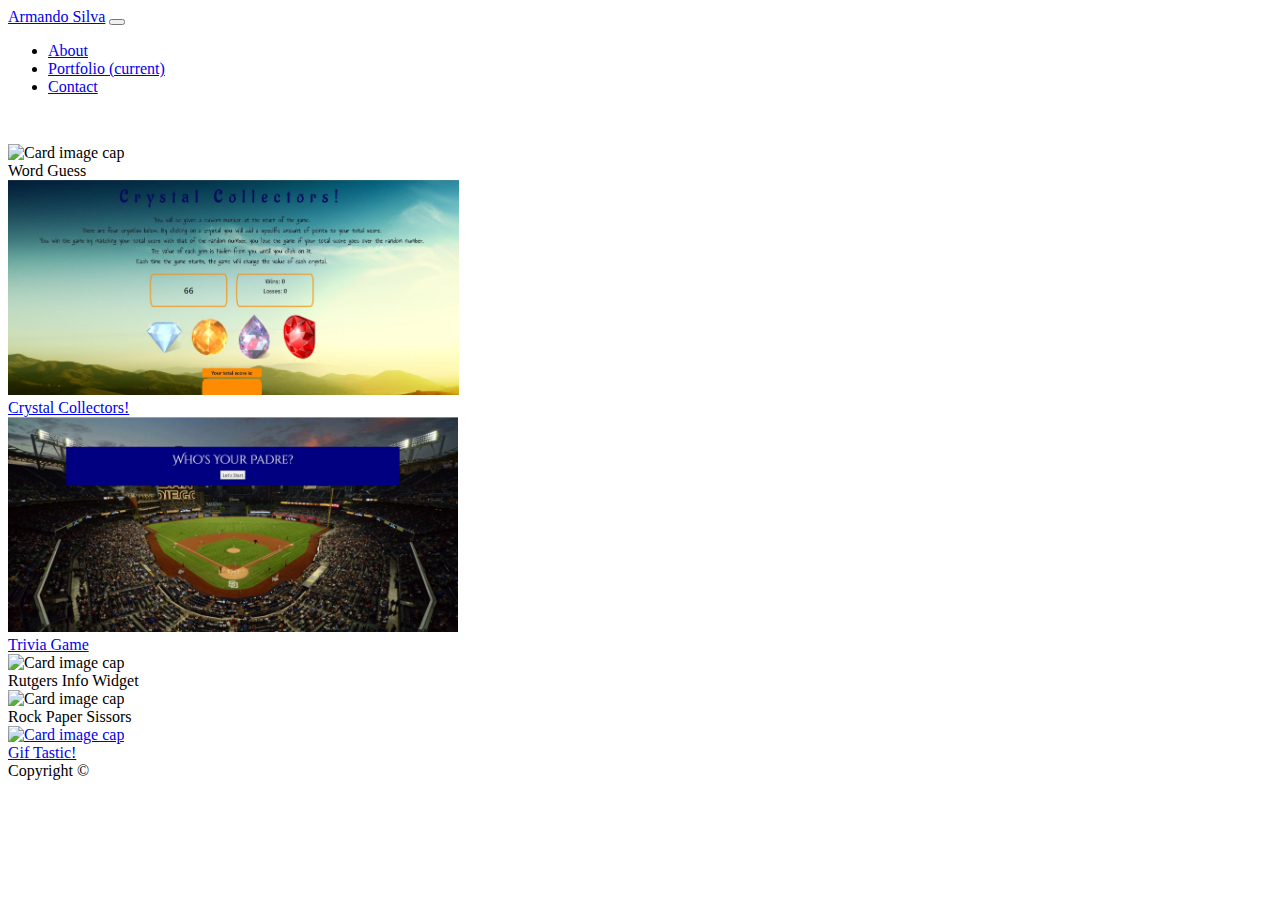
==== portfolio.html @ b8b585b4 "updated portfolio" ====
<!DOCTYPE html>
<html lang="en">

<head>
    <meta charset="UTF-8">
    <meta name="viewport" content="width=device-width, initial-scale=1.0">
    <meta http-equiv="X-UA-Compatible" content="ie=edge">
    <title>Portfolio | Armando Silva</title>

    <link rel="stylesheet" href="https://stackpath.bootstrapcdn.com/bootstrap/4.1.1/css/bootstrap.min.css" integrity="sha384-WskhaSGFgHYWDcbwN70/dfYBj47jz9qbsMId/iRN3ewGhXQFZCSftd1LZCfmhktB"
        crossorigin="anonymous">
    <link rel="stylesheet" type="text/css" href="style.css">

</head>

<body>
    <div class="background">
        <nav class="navbar navbar-expand-lg navbar-light bg-light p-0 border-bottom border-secondary">
            <a class="navbar-brand ml-5 btn btn-info btn-lg text-white p-4 rounded-0" href="index.html">Armando Silva</a>
            <button class="navbar-toggler" type="button" data-toggle="collapse" data-target="#navbarNav" aria-controls="navbarNav" aria-expanded="false"
                aria-label="Toggle navigation">
                <span class="navbar-toggler-icon"></span>
            </button>
            <div class="collapse navbar-collapse d-flex flex-row-reverse mr-5" id="navbarNav">
                <ul class="navbar-nav">
                    <li class="nav-item">
                        <a class="nav-link" href="index.html">About</a>
                    </li>
                    <li class="nav-item">
                        <a class="nav-link active" href="portfolio.html">Portfolio
                            <span class="sr-only">(current)</span>
                        </a>
                    </li>
                    <li class="nav-item">
                        <a class="nav-link" href="contact.html">Contact</a>
                    </li>
                </ul>
            </div>
        </nav>
        <div class="container" id="portfolio">
            <div class="row">
                <div class="col"></div>
                <div class="col-10">
                    <div class="row mb-4">
                        <div class="col">
                            <div class="card" style="width: 18rem;">
                                <img class="card-img-top" src="images/technics-q-c-640-480-10.jpg" alt="Card image cap">
                                <div class="card-header bg-info text-white h6 text-center">Word Guess</div>
                            </div>
                        </div>
                        <div class="col">
                            <div class="card" style="width: 18rem;">
                                <a href="https://conecked.github.io/unit-4-game/">
                                <img class="card-img-top" src="Images/crystalCollectors_scrnshot.JPG" height="215px" alt="Card image cap">
                                <div class="card-header bg-info text-white h6 text-center">Crystal Collectors!</div>
                            </div></a>
                        </div>
                        <div class="col"></div>
                    </div>
                    <div class="row mb-4">
                        <div class="col">
                            <div class="card" style="width: 18rem;">
                                <a href="https://conecked.github.io/TriviaGame/">
                                <img class="card-img-top" src="Images/TriviaGame_scrnshot.JPG" height="215px" alt="Card image cap">
                                <div class="card-header bg-info text-white h6 text-center">Trivia Game</div></a>
                            </div>
                        </div>
                        <div class="col">
                            <div class="card" style="width: 18rem;">
                                <img class="card-img-top" src="images/technics-q-c-640-480-6.jpg" alt="Card image cap">
                                <div class="card-header bg-info text-white h6 text-center">Rutgers Info Widget</div>
                            </div>
                        </div>
                        <div class="col"></div>
                    </div>
                    <div class="row mb-4">
                        <div class="col">
                            <div class="card" style="width: 18rem;">
                                <img class="card-img-top" src="images/technics-q-c-640-480-7.jpg" alt="Card image cap">
                                <div class="card-header bg-info text-white h6 text-center">Rock Paper Sissors</div>
                            </div>
                        </div>
                        <div class="col">
                            <div class="card" style="width: 18rem;">
                                <a href="https://conecked.github.io/GifTastic">
                                    <img class="card-img-top" src="images/gifTastic_scrnshot.PNG" height="215px" alt="Card image cap">
                                    <div class="card-header bg-info text-white h6 text-center">Gif Tastic!</div>
                                </a>
                            </div>
                        </div>
                    <div class="col"></div>
                </div>
            </div>
        </div>
        <div class="col"></div>
        <!-- </div> -->
        <!-- </div> -->
        <div class="p-1 mb-0 bg-info text-white"></div>
        <div class="p-3 mb-2 bg-dark text-white">
            <div class="row align-items-end">
                <div class="col">
                </div>
                <div class="col text-center font-weight-light">
                    Copyright ©
                </div>
                <div class="col">
                </div>
            </div>
        </div>
</body>

</html>
---- style.css ----
.background {
    background: url("images/concrete_seamless.png");
    margin-top: 0;
}

.jumbotron {
    margin-top: 3rem;
    margin-bottom: 3rem;
    background: white;
}

#portfolio {
    margin-top: 3rem;
    margin-bottom: 3rem;
}
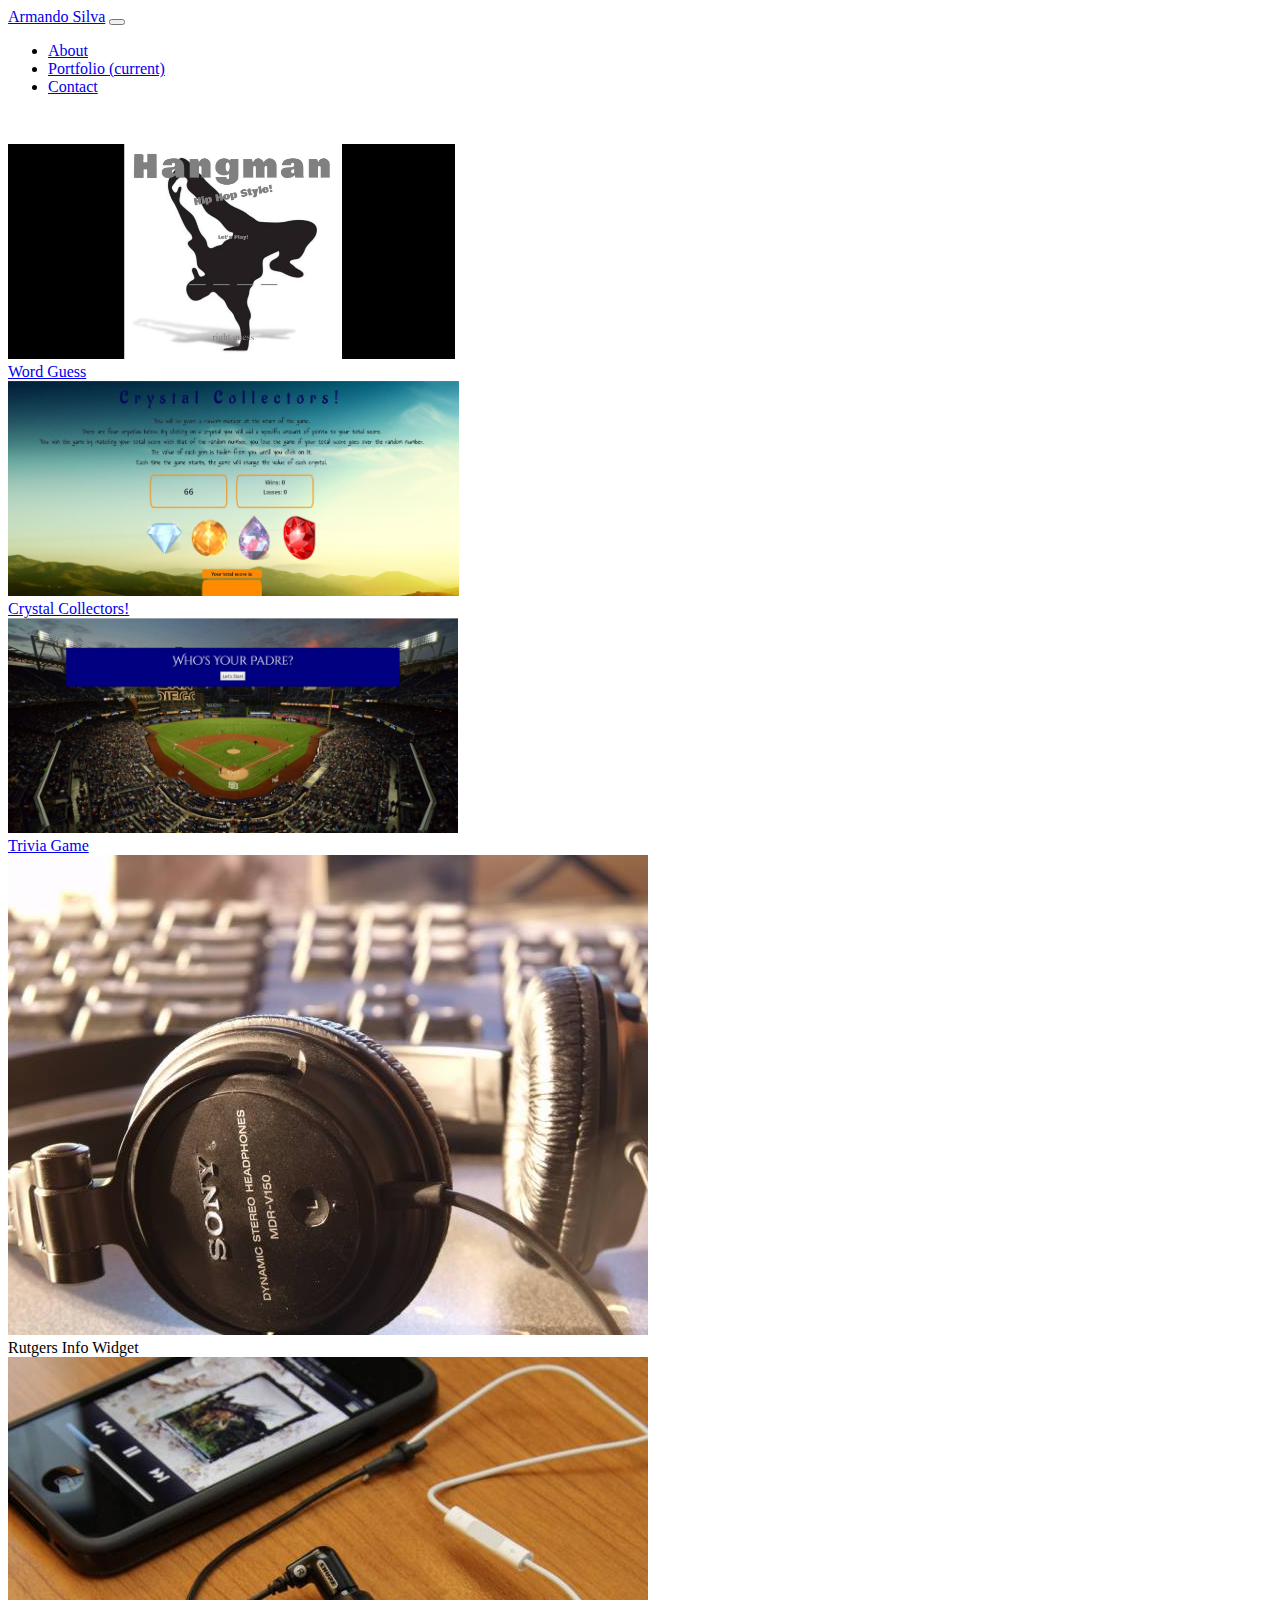
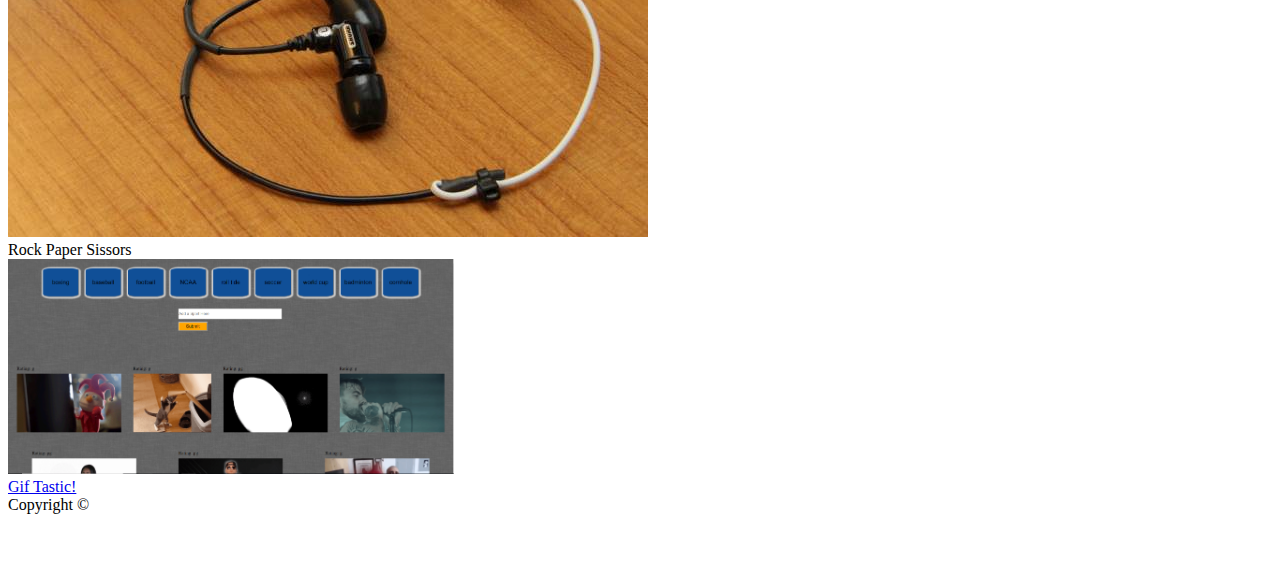
==== commit 64b57c4b: "corrected images" ====
--- a/portfolio.html
+++ b/portfolio.html
@@ -44,9 +44,10 @@
                     <div class="row mb-4">
                         <div class="col">
                             <div class="card" style="width: 18rem;">
-                                <img class="card-img-top" src="images/technics-q-c-640-480-10.jpg" alt="Card image cap">
+                                <a href="https://conecked.github.io/Word-Guess-Game">
+                                <img class="card-img-top" src="Images/wordGuessGame_scrnshot.JPG" height="215px"  alt="Card image cap">
                                 <div class="card-header bg-info text-white h6 text-center">Word Guess</div>
-                            </div>
+                            </div></a>
                         </div>
                         <div class="col">
                             <div class="card" style="width: 18rem;">
@@ -67,7 +68,7 @@
                         </div>
                         <div class="col">
                             <div class="card" style="width: 18rem;">
-                                <img class="card-img-top" src="images/technics-q-c-640-480-6.jpg" alt="Card image cap">
+                                <img class="card-img-top" src="Images/technics-q-c-640-480-6.jpg" alt="Card image cap">
                                 <div class="card-header bg-info text-white h6 text-center">Rutgers Info Widget</div>
                             </div>
                         </div>
@@ -76,14 +77,14 @@
                     <div class="row mb-4">
                         <div class="col">
                             <div class="card" style="width: 18rem;">
-                                <img class="card-img-top" src="images/technics-q-c-640-480-7.jpg" alt="Card image cap">
+                                <img class="card-img-top" src="Images/technics-q-c-640-480-7.jpg" alt="Card image cap">
                                 <div class="card-header bg-info text-white h6 text-center">Rock Paper Sissors</div>
                             </div>
                         </div>
                         <div class="col">
                             <div class="card" style="width: 18rem;">
                                 <a href="https://conecked.github.io/GifTastic">
-                                    <img class="card-img-top" src="images/gifTastic_scrnshot.PNG" height="215px" alt="Card image cap">
+                                    <img class="card-img-top" src="Images/gifTastic_scrnshot.PNG" height="215px" alt="Card image cap">
                                     <div class="card-header bg-info text-white h6 text-center">Gif Tastic!</div>
                                 </a>
                             </div>
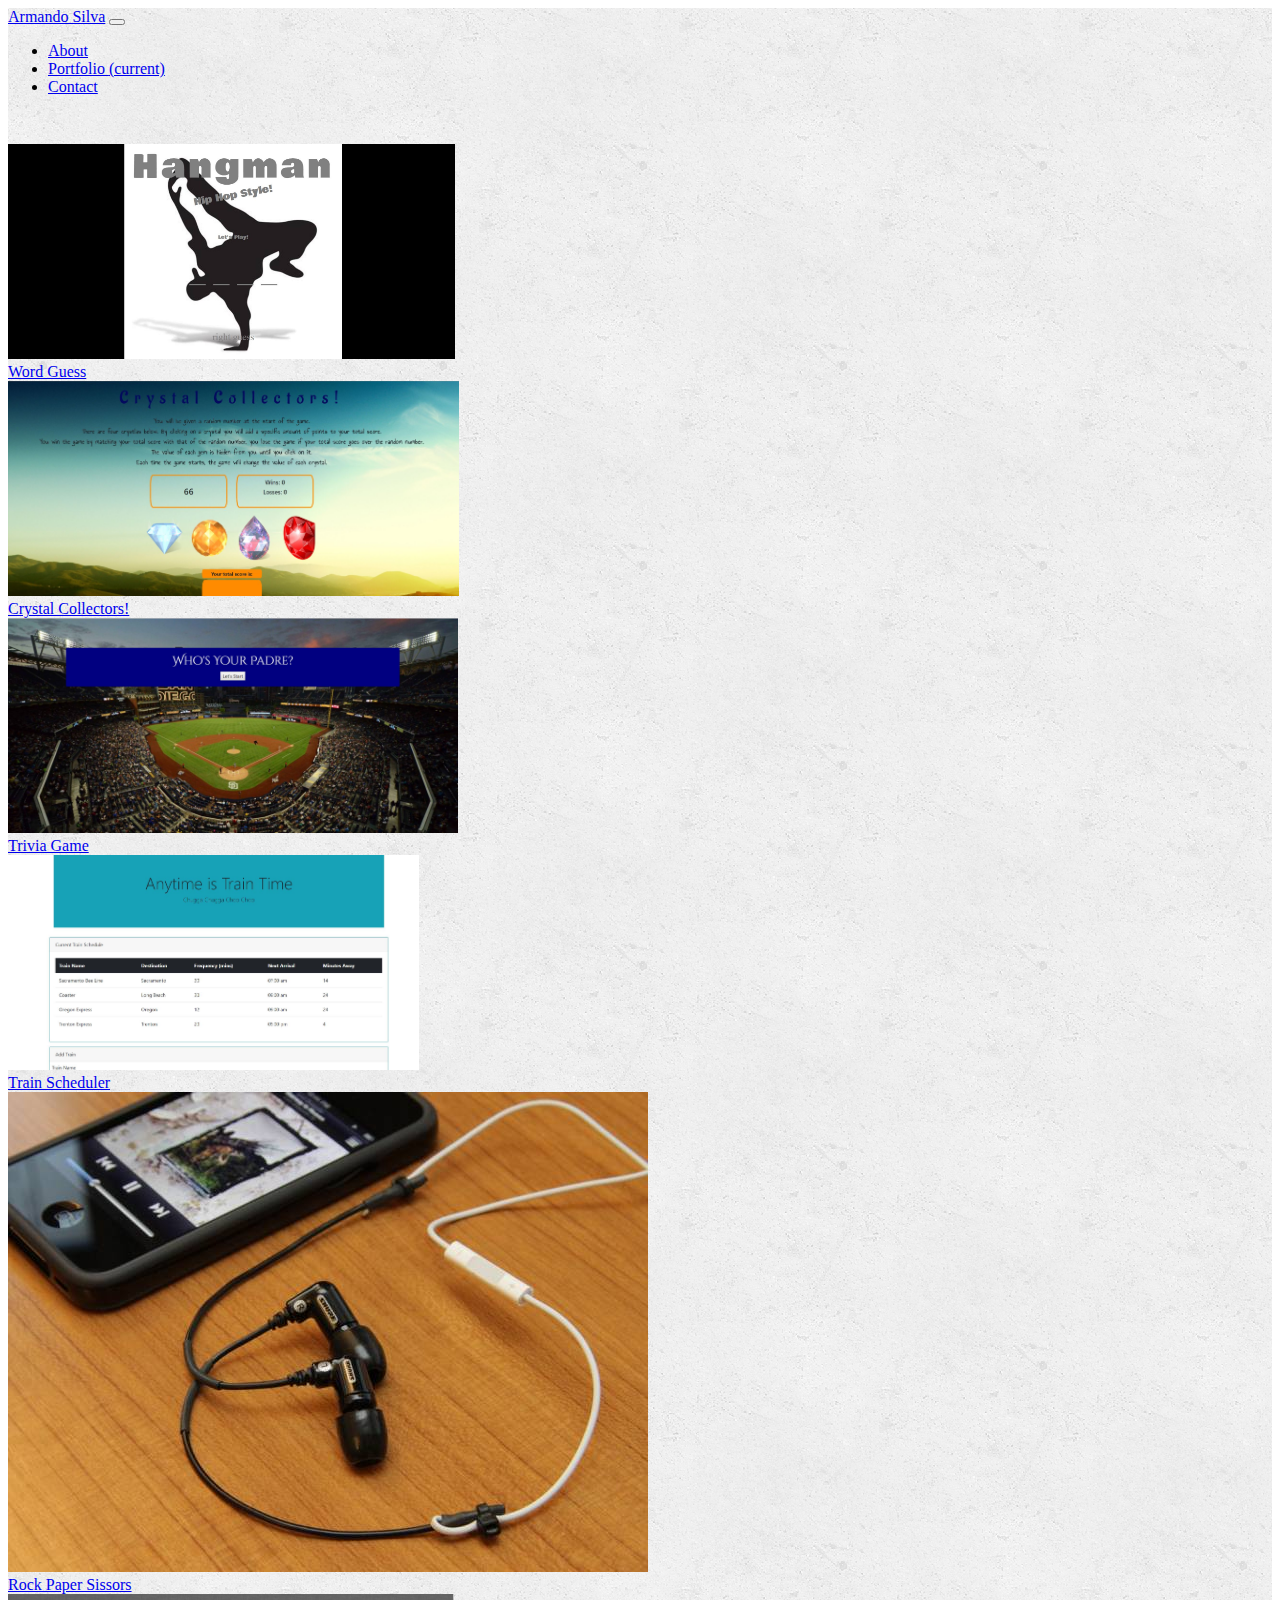
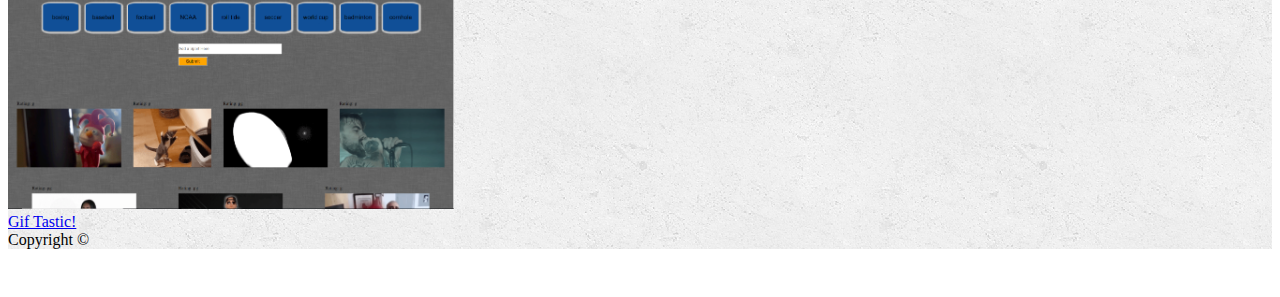
==== commit f1203844: "updated portfolio" ====
--- a/portfolio.html
+++ b/portfolio.html
@@ -68,8 +68,9 @@
                         </div>
                         <div class="col">
                             <div class="card" style="width: 18rem;">
-                                <img class="card-img-top" src="Images/technics-q-c-640-480-6.jpg" alt="Card image cap">
-                                <div class="card-header bg-info text-white h6 text-center">Rutgers Info Widget</div>
+                                    <a href="https://conecked.github.io/TrainScheduler">
+                                <img class="card-img-top" src="Images/trainScheduler.JPG" height="215px" alt="Card image cap">
+                                <div class="card-header bg-info text-white h6 text-center">Train Scheduler</div>
                             </div>
                         </div>
                         <div class="col"></div>
--- a/style.css
+++ b/style.css
@@ -1,5 +1,5 @@
 .background {
-    background: url("images/concrete_seamless.png");
+    background: url(Images/concrete_seamless.png);
     margin-top: 0;
 }
 
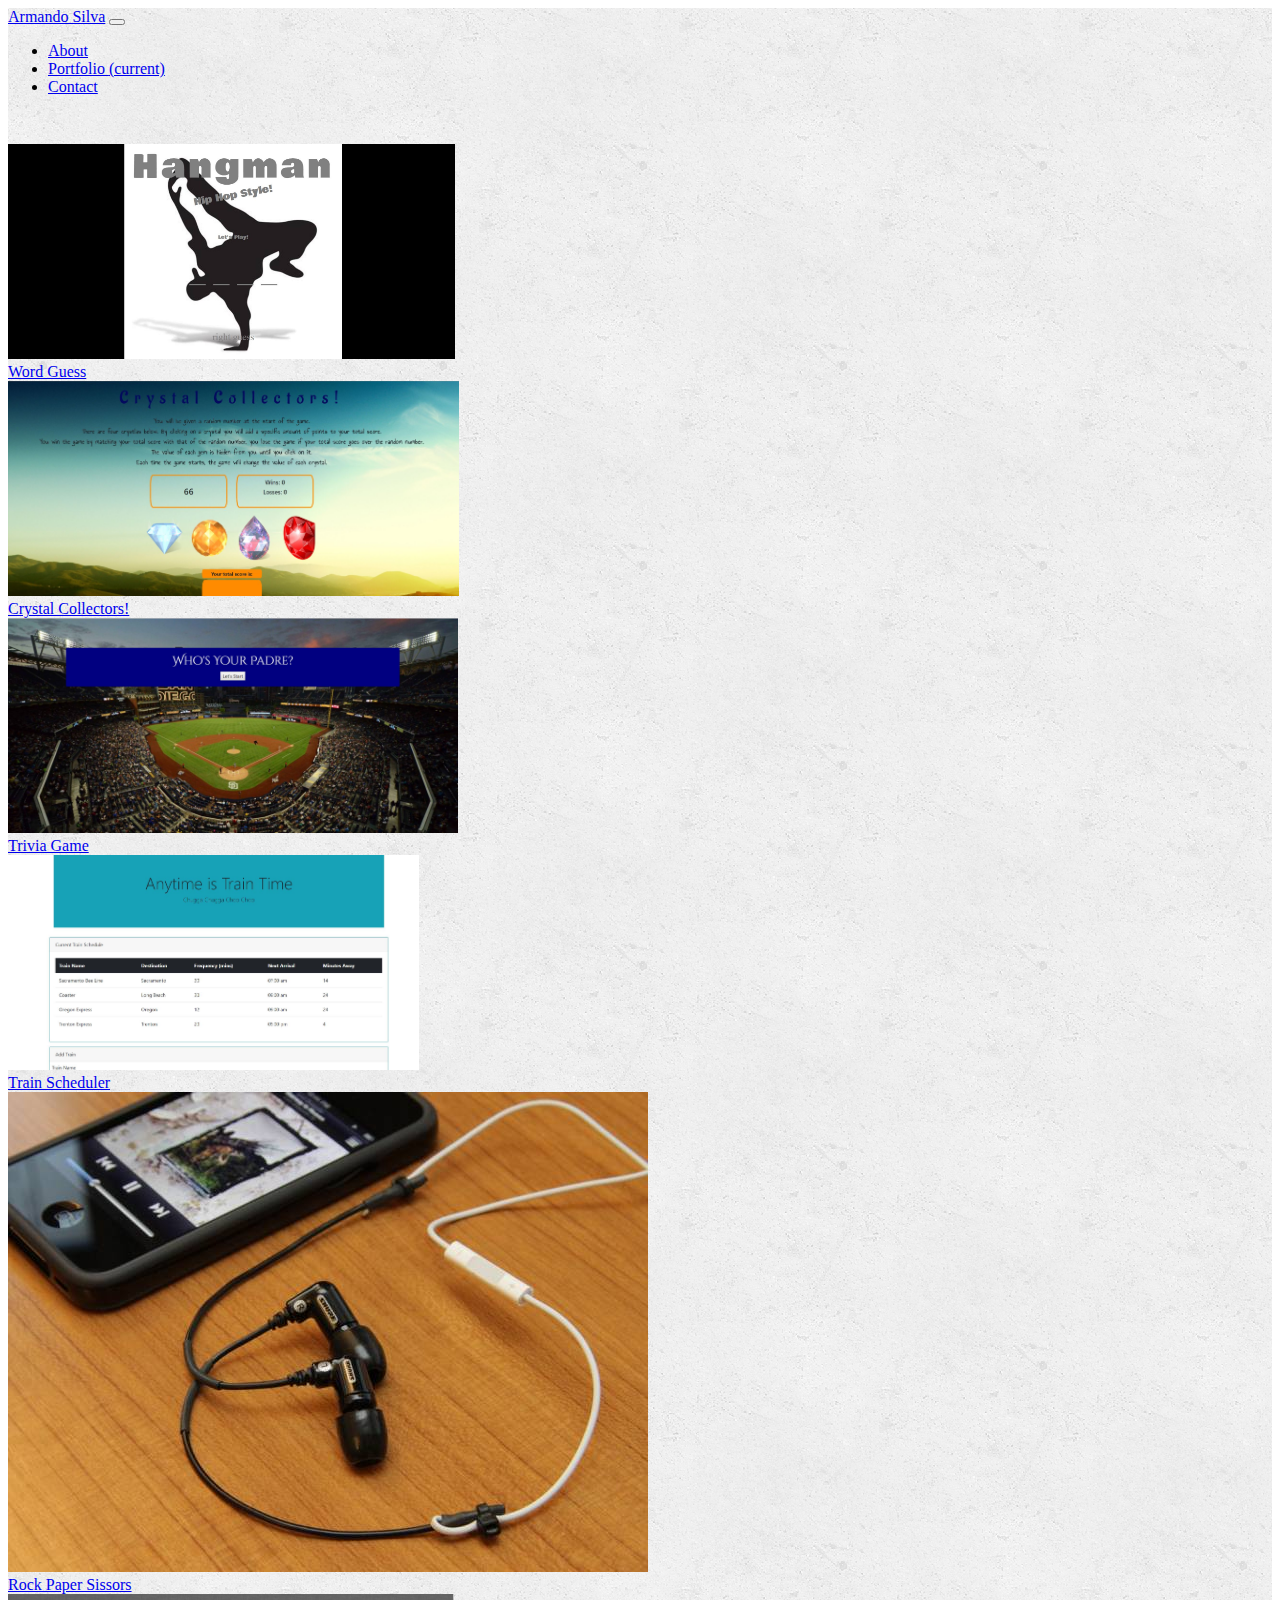
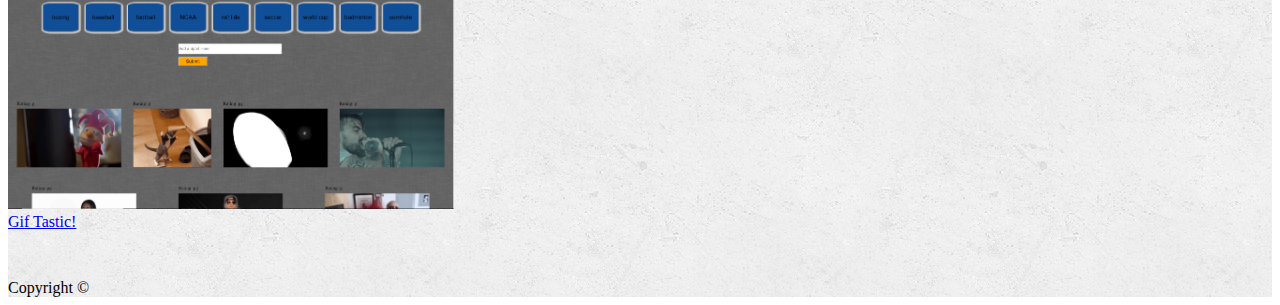
==== commit 5ffab346: "updated portfolio" ====
--- a/portfolio.html
+++ b/portfolio.html
@@ -91,6 +91,7 @@
                             </div>
                         </div>
                     <div class="col"></div>
+                    </div>
                 </div>
             </div>
         </div>
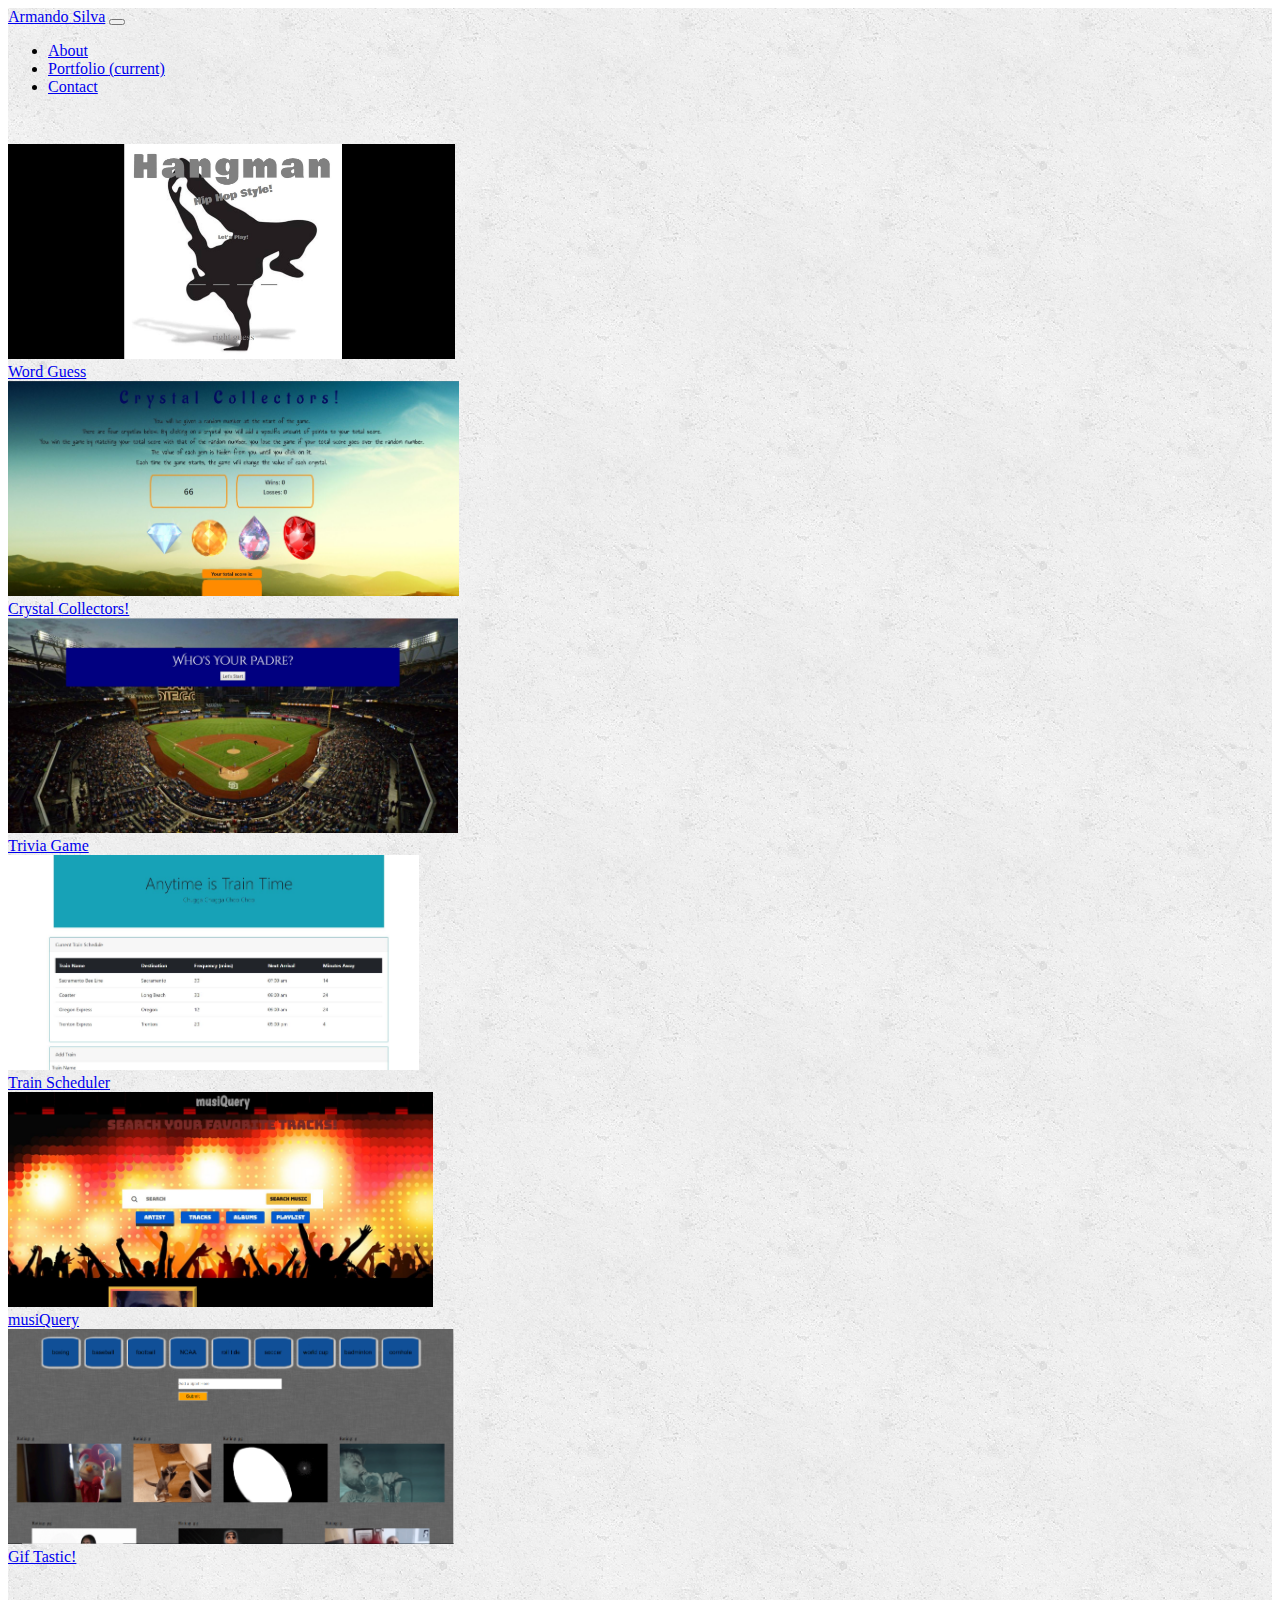
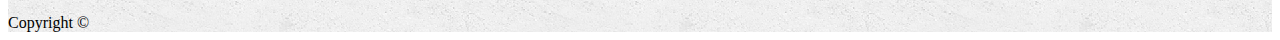
==== commit 1faca5ba: "updated portfolio" ====
--- a/portfolio.html
+++ b/portfolio.html
@@ -45,16 +45,18 @@
                         <div class="col">
                             <div class="card" style="width: 18rem;">
                                 <a href="https://conecked.github.io/Word-Guess-Game">
-                                <img class="card-img-top" src="Images/wordGuessGame_scrnshot.JPG" height="215px"  alt="Card image cap">
-                                <div class="card-header bg-info text-white h6 text-center">Word Guess</div>
-                            </div></a>
+                                    <img class="card-img-top" src="Images/wordGuessGame_scrnshot.JPG" height="215px" alt="Card image cap">
+                                    <div class="card-header bg-info text-white h6 text-center">Word Guess</div>
+                            </div>
+                            </a>
                         </div>
                         <div class="col">
                             <div class="card" style="width: 18rem;">
                                 <a href="https://conecked.github.io/unit-4-game/">
-                                <img class="card-img-top" src="Images/crystalCollectors_scrnshot.JPG" height="215px" alt="Card image cap">
-                                <div class="card-header bg-info text-white h6 text-center">Crystal Collectors!</div>
-                            </div></a>
+                                    <img class="card-img-top" src="Images/crystalCollectors_scrnshot.JPG" height="215px" alt="Card image cap">
+                                    <div class="card-header bg-info text-white h6 text-center">Crystal Collectors!</div>
+                            </div>
+                            </a>
                         </div>
                         <div class="col"></div>
                     </div>
@@ -62,15 +64,17 @@
                         <div class="col">
                             <div class="card" style="width: 18rem;">
                                 <a href="https://conecked.github.io/TriviaGame/">
-                                <img class="card-img-top" src="Images/TriviaGame_scrnshot.JPG" height="215px" alt="Card image cap">
-                                <div class="card-header bg-info text-white h6 text-center">Trivia Game</div></a>
+                                    <img class="card-img-top" src="Images/TriviaGame_scrnshot.JPG" height="215px" alt="Card image cap">
+                                    <div class="card-header bg-info text-white h6 text-center">Trivia Game</div>
+                                </a>
                             </div>
                         </div>
                         <div class="col">
                             <div class="card" style="width: 18rem;">
-                                    <a href="https://conecked.github.io/TrainScheduler">
-                                <img class="card-img-top" src="Images/trainScheduler.JPG" height="215px" alt="Card image cap">
-                                <div class="card-header bg-info text-white h6 text-center">Train Scheduler</div>
+                                <a href="https://conecked.github.io/TrainScheduler">
+                                    <img class="card-img-top" src="Images/trainScheduler.JPG" height="215px" alt="Card image cap">
+                                    <div class="card-header bg-info text-white h6 text-center">Train Scheduler</div>
+                                    </a>
                             </div>
                         </div>
                         <div class="col"></div>
@@ -78,8 +82,9 @@
                     <div class="row mb-4">
                         <div class="col">
                             <div class="card" style="width: 18rem;">
-                                <img class="card-img-top" src="Images/technics-q-c-640-480-7.jpg" alt="Card image cap">
-                                <div class="card-header bg-info text-white h6 text-center">Rock Paper Sissors</div>
+                                <a href="https://mekken.github.io/Project-1/">
+                                    <img class="card-img-top" src="Images/musiQuery.JPG" height="215px" alt="Card image cap">
+                                    <div class="card-header bg-info text-white h6 text-center">musiQuery</div>
                             </div>
                         </div>
                         <div class="col">
@@ -90,7 +95,7 @@
                                 </a>
                             </div>
                         </div>
-                    <div class="col"></div>
+                        <div class="col"></div>
                     </div>
                 </div>
             </div>
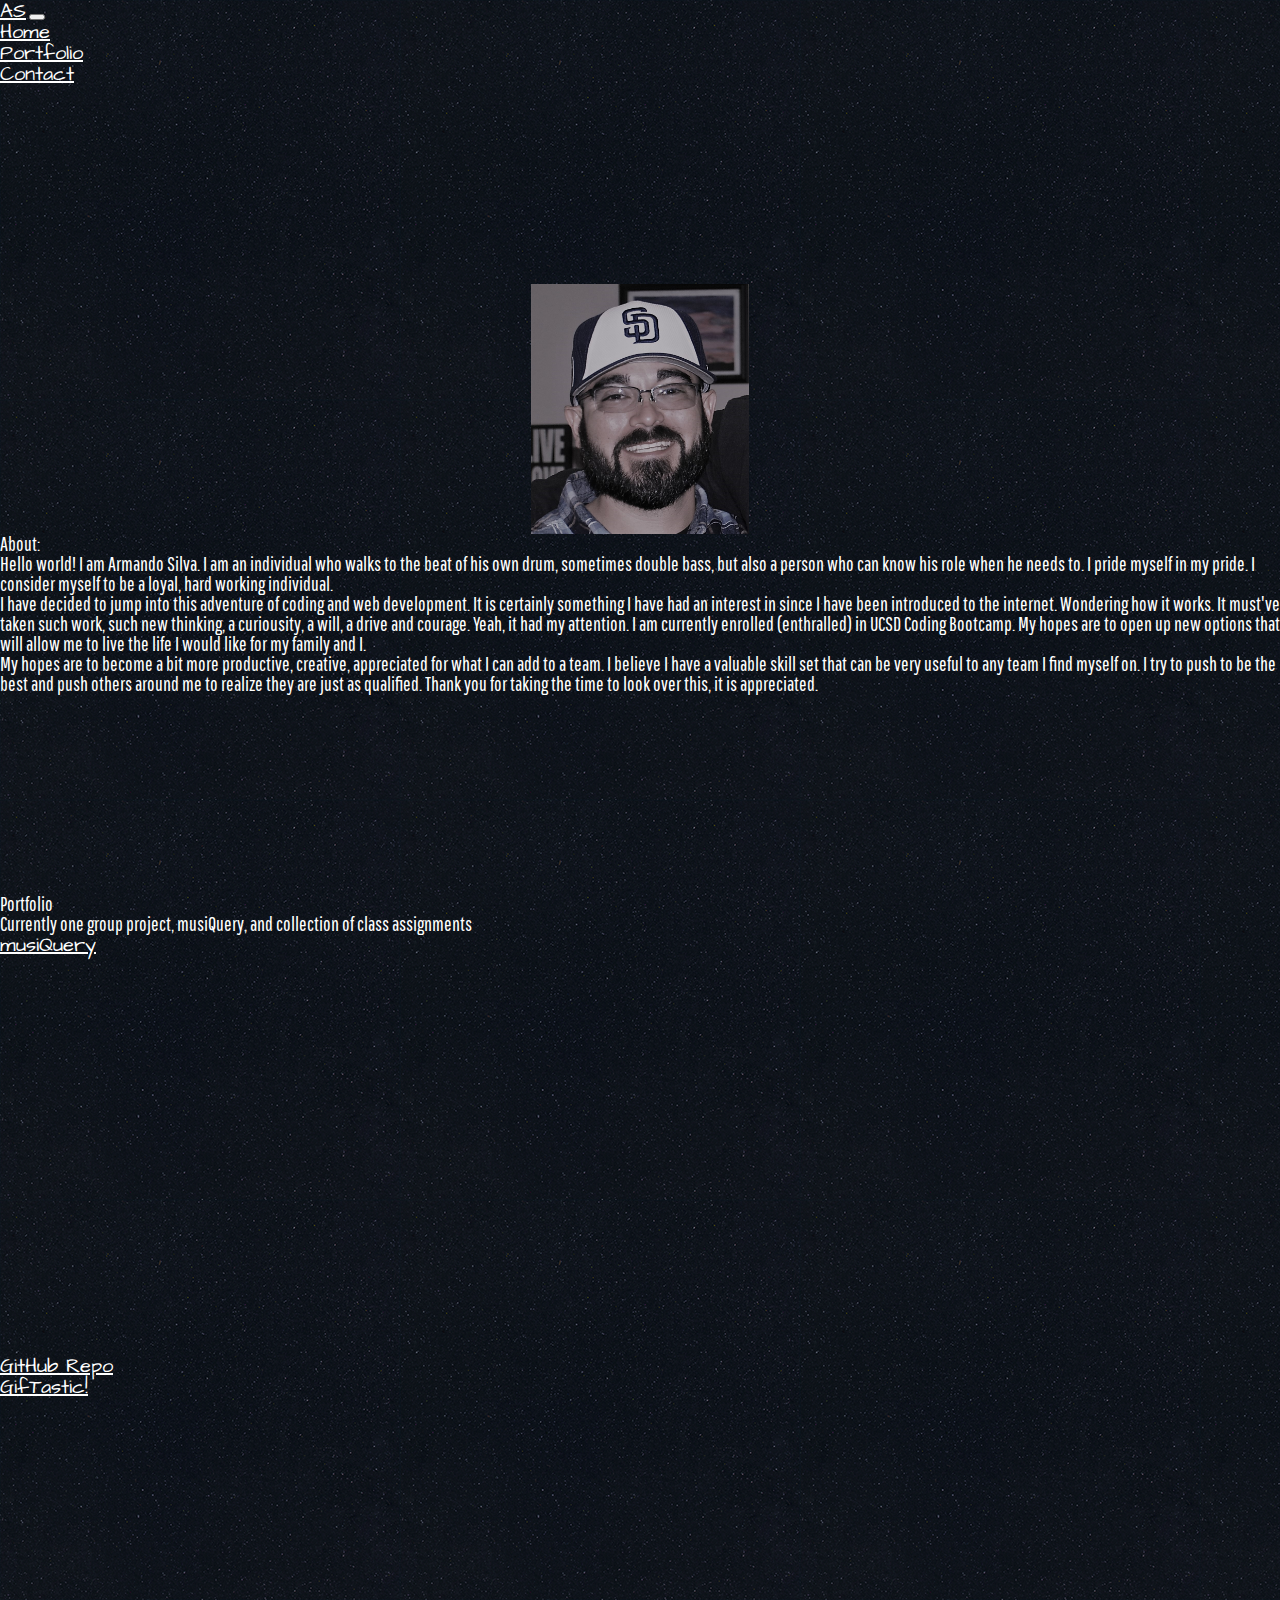
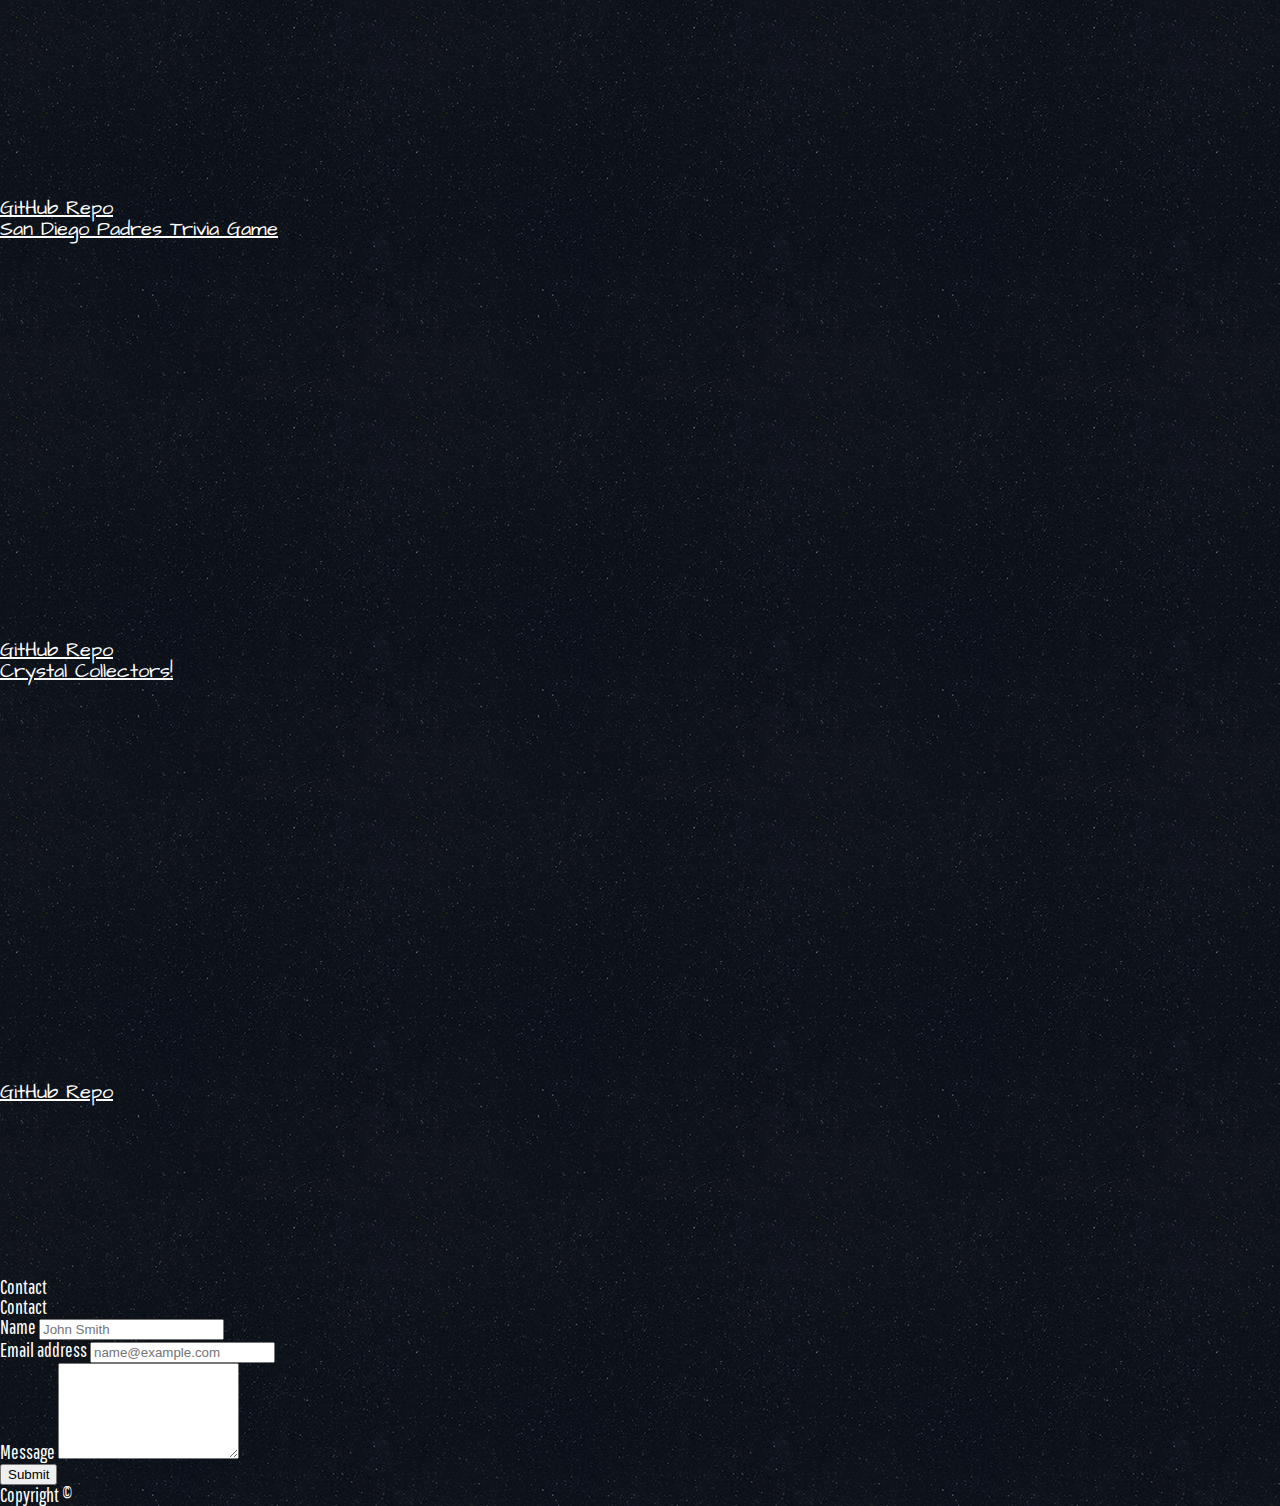
==== commit 6564f030: "updated files" ====
--- a/portfolio.html
+++ b/portfolio.html
@@ -5,116 +5,170 @@
     <meta charset="UTF-8">
     <meta name="viewport" content="width=device-width, initial-scale=1.0">
     <meta http-equiv="X-UA-Compatible" content="ie=edge">
-    <title>Portfolio | Armando Silva</title>
-
+    <title>A.Silva | Portfolio</title>
+    <link rel="stylesheet" type="text/css" href="assets/css/reset.css">
     <link rel="stylesheet" href="https://stackpath.bootstrapcdn.com/bootstrap/4.1.1/css/bootstrap.min.css" integrity="sha384-WskhaSGFgHYWDcbwN70/dfYBj47jz9qbsMId/iRN3ewGhXQFZCSftd1LZCfmhktB"
         crossorigin="anonymous">
-    <link rel="stylesheet" type="text/css" href="style.css">
+        <link href="https://fonts.googleapis.com/css?family=Architects+Daughter|Covered+By+Your+Grace|Josefin+Slab|Pathway+Gothic+One" rel="stylesheet">
+    <link rel="stylesheet" type="text/css" href="assets/css/style.css">
 
 </head>
 
 <body>
-    <div class="background">
-        <nav class="navbar navbar-expand-lg navbar-light bg-light p-0 border-bottom border-secondary">
-            <a class="navbar-brand ml-5 btn btn-info btn-lg text-white p-4 rounded-0" href="index.html">Armando Silva</a>
-            <button class="navbar-toggler" type="button" data-toggle="collapse" data-target="#navbarNav" aria-controls="navbarNav" aria-expanded="false"
-                aria-label="Toggle navigation">
-                <span class="navbar-toggler-icon"></span>
-            </button>
-            <div class="collapse navbar-collapse d-flex flex-row-reverse mr-5" id="navbarNav">
-                <ul class="navbar-nav">
-                    <li class="nav-item">
-                        <a class="nav-link" href="index.html">About</a>
-                    </li>
-                    <li class="nav-item">
-                        <a class="nav-link active" href="portfolio.html">Portfolio
-                            <span class="sr-only">(current)</span>
-                        </a>
-                    </li>
-                    <li class="nav-item">
-                        <a class="nav-link" href="contact.html">Contact</a>
-                    </li>
-                </ul>
-            </div>
-        </nav>
-        <div class="container" id="portfolio">
-            <div class="row">
-                <div class="col"></div>
-                <div class="col-10">
-                    <div class="row mb-4">
-                        <div class="col">
-                            <div class="card" style="width: 18rem;">
-                                <a href="https://conecked.github.io/Word-Guess-Game">
-                                    <img class="card-img-top" src="Images/wordGuessGame_scrnshot.JPG" height="215px" alt="Card image cap">
-                                    <div class="card-header bg-info text-white h6 text-center">Word Guess</div>
-                            </div>
-                            </a>
-                        </div>
-                        <div class="col">
-                            <div class="card" style="width: 18rem;">
-                                <a href="https://conecked.github.io/unit-4-game/">
-                                    <img class="card-img-top" src="Images/crystalCollectors_scrnshot.JPG" height="215px" alt="Card image cap">
-                                    <div class="card-header bg-info text-white h6 text-center">Crystal Collectors!</div>
-                            </div>
-                            </a>
-                        </div>
-                        <div class="col"></div>
-                    </div>
-                    <div class="row mb-4">
-                        <div class="col">
-                            <div class="card" style="width: 18rem;">
-                                <a href="https://conecked.github.io/TriviaGame/">
-                                    <img class="card-img-top" src="Images/TriviaGame_scrnshot.JPG" height="215px" alt="Card image cap">
-                                    <div class="card-header bg-info text-white h6 text-center">Trivia Game</div>
-                                </a>
-                            </div>
-                        </div>
-                        <div class="col">
-                            <div class="card" style="width: 18rem;">
-                                <a href="https://conecked.github.io/TrainScheduler">
-                                    <img class="card-img-top" src="Images/trainScheduler.JPG" height="215px" alt="Card image cap">
-                                    <div class="card-header bg-info text-white h6 text-center">Train Scheduler</div>
-                                    </a>
-                            </div>
-                        </div>
-                        <div class="col"></div>
-                    </div>
-                    <div class="row mb-4">
-                        <div class="col">
-                            <div class="card" style="width: 18rem;">
-                                <a href="https://mekken.github.io/Project-1/">
-                                    <img class="card-img-top" src="Images/musiQuery.JPG" height="215px" alt="Card image cap">
-                                    <div class="card-header bg-info text-white h6 text-center">musiQuery</div>
-                            </div>
-                        </div>
-                        <div class="col">
-                            <div class="card" style="width: 18rem;">
-                                <a href="https://conecked.github.io/GifTastic">
-                                    <img class="card-img-top" src="Images/gifTastic_scrnshot.PNG" height="215px" alt="Card image cap">
-                                    <div class="card-header bg-info text-white h6 text-center">Gif Tastic!</div>
-                                </a>
-                            </div>
-                        </div>
-                        <div class="col"></div>
-                    </div>
+    <nav class="navbar navbar-expand-lg navbar-light bg-dark p-0 border-bottom border-secondary" id="navbar-main">
+        <a class="navbar-brand ml-5 btn btn-primary btn-lg text-white p-4 rounded-0" href="portfolio.html">AS</a>
+        <button class="navbar-toggler" type="button" data-toggle="collapse" data-target="#navbarNav" aria-controls="navbarNav" aria-expanded="false"
+            aria-label="Toggle navigation">
+            <span class="navbar-toggler-icon"></span>
+        </button>
+        <div class="collapse navbar-collapse d-lg-flex flex-row-reverse mr-5 text-blue" id="navbarNav">
+            <ul class="nav nav-pills">
+                <li class="nav-item">
+                    <a class="nav-link text-primary" href="#home">Home</a>
+                </li>
+                <li class="nav-item">
+                    <a class="nav-link text-primary" href="#portfolio">Portfolio</a>
+                </li>
+                <li class="nav-item">
+                    <a class="nav-link text-primary" href="#contact">Contact</a>
+                </li>
+            </ul>
+    </nav>
+    <div data-spy="scroll" data-target="#navbar-main" data-offset="0">
+            <img src="assets/images/me_smile.jpg" alt="image" height="250px" class="rounded-circle" style="margin-top: 200px" id="aboutImage">
+            <div class="aboutContainer">
+                <div class="row">
+                <div class="col-sm"></div>
+                <div class="col-lg-8">
+        <h2 id="home" class="text-center">About:</h2>
+        <p>Hello world! I am Armando Silva. I am an individual who walks to the beat of his own drum, sometimes double bass,
+            but also a person who can know his role when he needs to. I pride myself in my pride. I consider myself to be
+            a loyal, hard working individual.
+        </p>
+
+        <p>I have decided to jump into this adventure of coding and web development. It is certainly something I have had an
+            interest in since I have been introduced to the internet. Wondering how it works. It must've taken such work,
+            such new thinking, a curiousity, a will, a drive and courage. Yeah, it had my attention. I am currently enrolled
+            (enthralled) in UCSD Coding Bootcamp. My hopes are to open up new options that will allow me to live the life
+            I would like for my family and I.
+        </p>
+
+        <p>My hopes are to become a bit more productive, creative, appreciated for what I can add to a team. I believe I have
+            a valuable skill set that can be very useful to any team I find myself on. I try to push to be the best and push
+            others around me to realize they are just as qualified. Thank you for taking the time to look over this, it is
+            appreciated.
+        </p>
+    </div>
+    <div class="col-sm"></div>
+    </div>
+    </div>
+        <div class="text-center">
+        <h2 id="portfolio" style="margin-top:200px">Portfolio</h2>
+        <p>Currently one group project, musiQuery, and collection of class assignments</p>
+    </div>
+        <div class="container">
+            <div class="card text-center mt-5">
+                <div class="card-header bg-info">
+                    <a href="https://mekken.github.io/Project-1/" class="text-white">musiQuery</a>
+                </div>
+                <div class="card-body" id="musiQuery" style="height: 400px">
+                    <!-- <h5 class="card-title">Special title treatment</h5>
+                          <p class="card-text">With supporting text below as a natural lead-in to additional content.</p>
+                          <a href="#" class="btn btn-primary">Go somewhere</a> -->
+                </div>
+                <div class="card-footer text-muted bg-info">
+                    <a href="https://github.com/Mekken/Project-1" class="text-white">GitHub Repo</a>
                 </div>
             </div>
-        </div>
-        <div class="col"></div>
-        <!-- </div> -->
-        <!-- </div> -->
-        <div class="p-1 mb-0 bg-info text-white"></div>
-        <div class="p-3 mb-2 bg-dark text-white">
-            <div class="row align-items-end">
+            <div class="card text-center mt-5">
+                <div class="card-header bg-info">
+                    <a href="https://conecked.github.io/GifTastic" class="text-white">GifTastic!</a>
+                </div>
+                <div class="card-body" id="gifTastic" style="height: 400px">
+                    <!-- <h5 class="card-title">Special title treatment</h5>
+                              <p class="card-text">With supporting text below as a natural lead-in to additional content.</p>
+                              <a href="#" class="btn btn-primary">Go somewhere</a> -->
+                </div>
+                <div class="card-footer text-muted bg-info">
+                    <a href="https://github.com/Conecked/GifTastic" class="text-white">GitHub Repo</a>
+                </div>
+            </div>
+            <div class="card text-center mt-5">
+                <div class="card-header bg-info">
+                    <a href="https://conecked.github.io/TriviaGame/" class="text-white">San Diego Padres Trivia Game</a>
+                </div>
+                <div class="card-body" id="triviaGame" style="height: 400px">
+                    <!-- <h5 class="card-title">Special title treatment</h5>
+                                  <p class="card-text">With supporting text below as a natural lead-in to additional content.</p>
+                                  <a href="#" class="btn btn-primary">Go somewhere</a> -->
+                </div>
+                <div class="card-footer text-muted bg-info">
+                    <a href="https://github.com/Conecked/TriviaGame" class="text-white">GitHub Repo</a>
+                </div>
+            </div>
+            <div class="card text-center mt-5">
+                <div class="card-header bg-info">
+                    <a href="https://conecked.github.io/unit-4-game/" class="text-white">Crystal Collectors!</a>
+                </div>
+                <div class="card-body" id="crystalCollect" style="height: 400px">
+                    <!-- <h5 class="card-title">Special title treatment</h5>
+                                      <p class="card-text">With supporting text below as a natural lead-in to additional content.</p>
+                                      <a href="#" class="btn btn-primary">Go somewhere</a> -->
+                </div>
+                <div class="card-footer text-muted bg-info">
+                    <a href="https://github.com/Conecked/unit-4-game" class="text-white">GitHub Repo</a>
+                </div>
+            </div>
+
+       
+    </div>
+    <h4 id="contact" style="margin-top:175px" class="text-center">Contact</h4>
+    <div class="background">
+        <div class="container">
+            <div class="row">
                 <div class="col">
                 </div>
-                <div class="col text-center font-weight-light">
-                    Copyright ©
+                <div class="col-10">
+                    <div class="jumbotron jumbotron-fluid">
+                        <div class="container">
+                            <h1 class="display-5 text-info m-0">Contact</h1>
+                            <form>
+                                <div class="form-group">
+                                    <label for="exampleFormControlInput1">Name</label>
+                                    <input type="email" class="form-control" id="exampleFormControlInput1" placeholder="John Smith">
+                                </div>
+                                <div class="form-group">
+                                    <label for="exampleFormControlInput1">Email address</label>
+                                    <input type="email" class="form-control" id="exampleFormControlInput1" placeholder="name@example.com">
+                                </div>
+                                <div class="form-group">
+                                    <label for="exampleFormControlTextarea1">Message</label>
+                                    <textarea class="form-control" id="exampleFormControlTextarea1" rows="6"></textarea>
+                                </div>
+                            </form>
+                            <button type="submit" class="btn btn-info btn-lg">Submit</button>
+                        </div>
+                    </div>
                 </div>
                 <div class="col">
                 </div>
             </div>
         </div>
+    </div>
+    </div>
+    <div class="p-1 mb-0 bg-info text-white"></div>
+    <div class="p-3 mb-2 bg-dark text-white">
+        <div class="row align-items-end">
+            <div class="col">
+            </div>
+            <div class="col text-center font-weight-light">
+                Copyright ©
+            </div>
+            <div class="col">
+            </div>
+        </div>
+    </div>
+
 </body>
 
 </html>--- a/assets/css/style.css
+++ b/assets/css/style.css
@@ -0,0 +1,42 @@
+body {
+    background: url("../images/ep_naturalblack.png");
+    color: white;
+    font-family: 'Pathway Gothic One', sans-serif;
+    font-size: 20px;
+}
+
+#musiQuery {
+    background-image: url("../images/musiQuery.jpg");
+    background-size: cover;
+    background-position: center;
+}
+
+#gifTastic {
+    background-image: url("../images/gifTastic_scrnshot.png");
+    background-size: cover;
+    background-position: center;
+}
+
+#triviaGame {
+    background-image: url("../images/TriviaGame_scrnshot.jpg");
+    background-size: cover;
+    background-position: center;
+}
+
+#crystalCollect {
+    background-image: url("../images/crystalCollectors_scrnshot.jpg");
+    background-size: cover;
+    background-position: center;
+}
+
+a {
+    font-family: 'Architects Daughter', cursive;
+    color: white;
+}
+
+#aboutImage {
+    display: block;
+    margin-left: auto;
+    margin-right: auto;
+    /* width: 50%; */
+}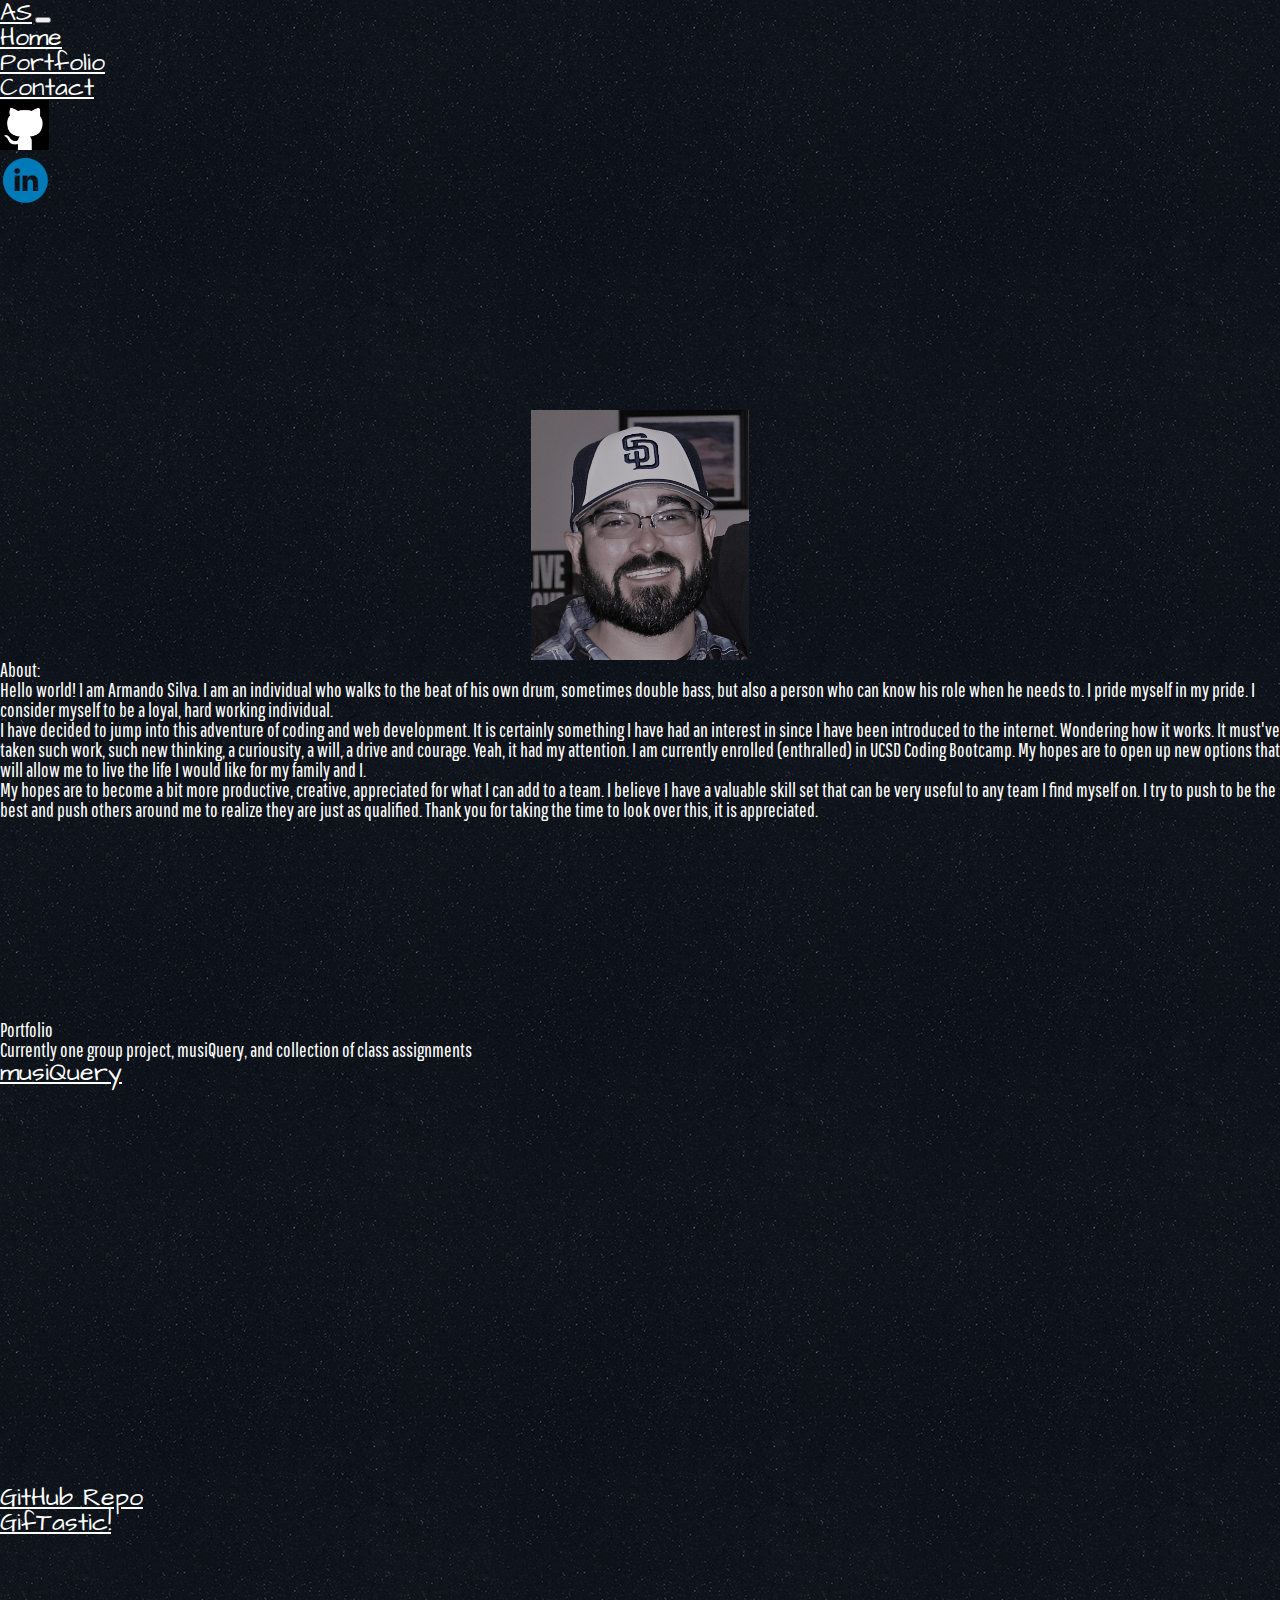
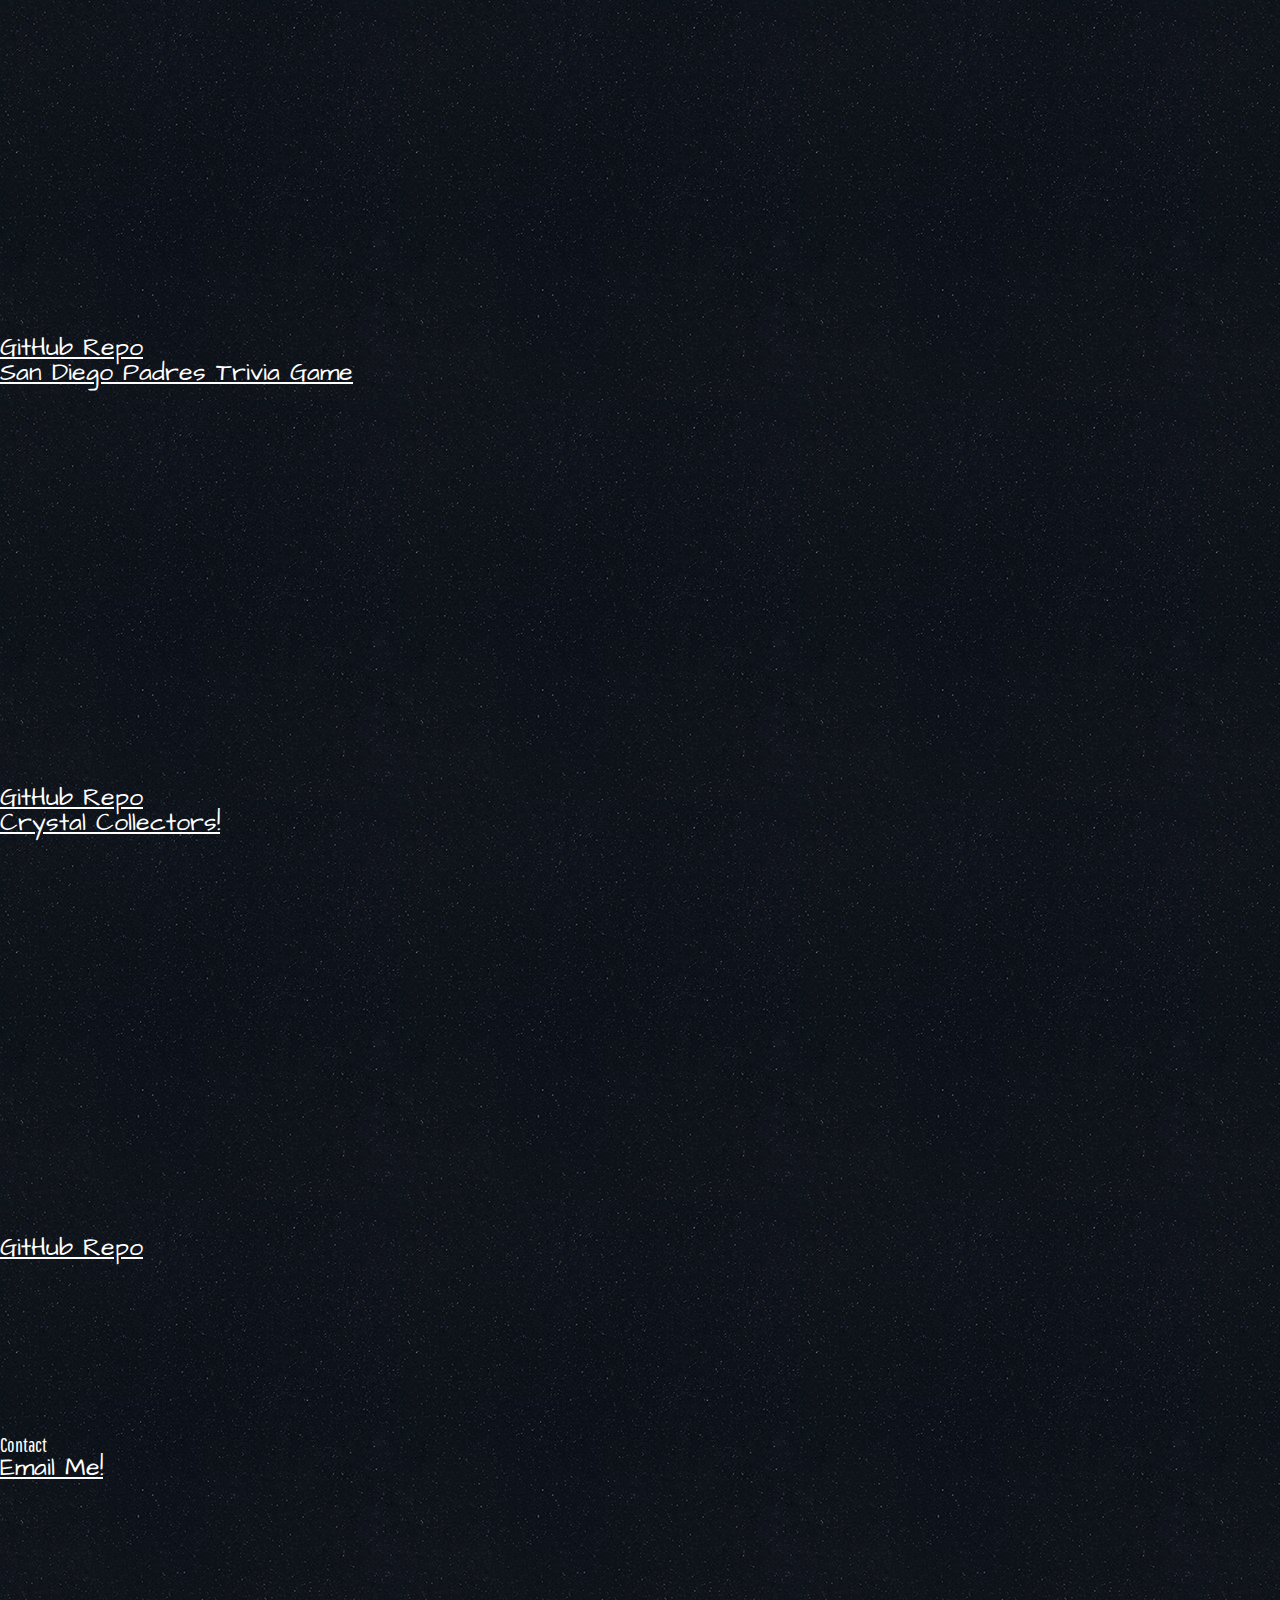
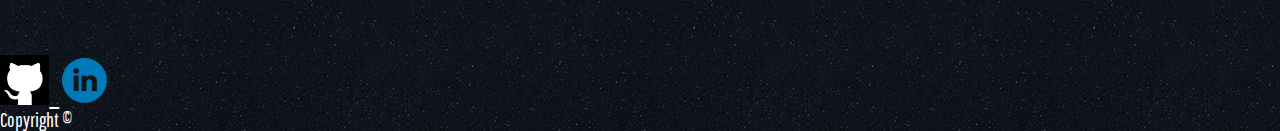
==== commit 939b8bf4: "links to gitHub, linkedIn" ====
--- a/portfolio.html
+++ b/portfolio.html
@@ -9,7 +9,8 @@
     <link rel="stylesheet" type="text/css" href="assets/css/reset.css">
     <link rel="stylesheet" href="https://stackpath.bootstrapcdn.com/bootstrap/4.1.1/css/bootstrap.min.css" integrity="sha384-WskhaSGFgHYWDcbwN70/dfYBj47jz9qbsMId/iRN3ewGhXQFZCSftd1LZCfmhktB"
         crossorigin="anonymous">
-        <link href="https://fonts.googleapis.com/css?family=Architects+Daughter|Covered+By+Your+Grace|Josefin+Slab|Pathway+Gothic+One" rel="stylesheet">
+    <link href="https://fonts.googleapis.com/css?family=Architects+Daughter|Covered+By+Your+Grace|Josefin+Slab|Pathway+Gothic+One"
+        rel="stylesheet">
     <link rel="stylesheet" type="text/css" href="assets/css/style.css">
 
 </head>
@@ -32,40 +33,51 @@
                 <li class="nav-item">
                     <a class="nav-link text-primary" href="#contact">Contact</a>
                 </li>
+                <li class="nav-item ml-2">
+                    <a href="https://github.com/Conecked">
+                        <img src="assets/images/github2.jpg" height="50px">
+                    </a>
+                </li>
+                <li class="nav-item ml-3">
+                    <a href="www.linkedin.com/in/armando-silva-509b6731">
+                        <img src="assets/images/linkedIn.png" height="50px">
+                    </a>
+                </li>
             </ul>
+        </div>
     </nav>
     <div data-spy="scroll" data-target="#navbar-main" data-offset="0">
-            <img src="assets/images/me_smile.jpg" alt="image" height="250px" class="rounded-circle" style="margin-top: 200px" id="aboutImage">
-            <div class="aboutContainer">
-                <div class="row">
+        <img src="assets/images/me_smile.jpg" alt="image" height="250px" class="rounded-circle" style="margin-top: 200px" id="aboutImage">
+        <div class="aboutContainer">
+            <div class="row">
                 <div class="col-sm"></div>
                 <div class="col-lg-8">
-        <h2 id="home" class="text-center">About:</h2>
-        <p>Hello world! I am Armando Silva. I am an individual who walks to the beat of his own drum, sometimes double bass,
-            but also a person who can know his role when he needs to. I pride myself in my pride. I consider myself to be
-            a loyal, hard working individual.
-        </p>
+                    <h2 id="home" class="text-center">About:</h2>
+                    <p>Hello world! I am Armando Silva. I am an individual who walks to the beat of his own drum, sometimes
+                        double bass, but also a person who can know his role when he needs to. I pride myself in my pride.
+                        I consider myself to be a loyal, hard working individual.
+                    </p>
 
-        <p>I have decided to jump into this adventure of coding and web development. It is certainly something I have had an
-            interest in since I have been introduced to the internet. Wondering how it works. It must've taken such work,
-            such new thinking, a curiousity, a will, a drive and courage. Yeah, it had my attention. I am currently enrolled
-            (enthralled) in UCSD Coding Bootcamp. My hopes are to open up new options that will allow me to live the life
-            I would like for my family and I.
-        </p>
+                    <p>I have decided to jump into this adventure of coding and web development. It is certainly something I
+                        have had an interest in since I have been introduced to the internet. Wondering how it works. It
+                        must've taken such work, such new thinking, a curiousity, a will, a drive and courage. Yeah, it had
+                        my attention. I am currently enrolled (enthralled) in UCSD Coding Bootcamp. My hopes are to open
+                        up new options that will allow me to live the life I would like for my family and I.
+                    </p>
 
-        <p>My hopes are to become a bit more productive, creative, appreciated for what I can add to a team. I believe I have
-            a valuable skill set that can be very useful to any team I find myself on. I try to push to be the best and push
-            others around me to realize they are just as qualified. Thank you for taking the time to look over this, it is
-            appreciated.
-        </p>
-    </div>
-    <div class="col-sm"></div>
-    </div>
-    </div>
+                    <p>My hopes are to become a bit more productive, creative, appreciated for what I can add to a team. I believe
+                        I have a valuable skill set that can be very useful to any team I find myself on. I try to push to
+                        be the best and push others around me to realize they are just as qualified. Thank you for taking
+                        the time to look over this, it is appreciated.
+                    </p>
+                </div>
+                <div class="col-sm"></div>
+            </div>
+        </div>
         <div class="text-center">
-        <h2 id="portfolio" style="margin-top:200px">Portfolio</h2>
-        <p>Currently one group project, musiQuery, and collection of class assignments</p>
-    </div>
+            <h2 id="portfolio" style="margin-top:200px">Portfolio</h2>
+            <p>Currently one group project, musiQuery, and collection of class assignments</p>
+        </div>
         <div class="container">
             <div class="card text-center mt-5">
                 <div class="card-header bg-info">
@@ -119,47 +131,23 @@
                     <a href="https://github.com/Conecked/unit-4-game" class="text-white">GitHub Repo</a>
                 </div>
             </div>
-
-       
-    </div>
-    <h4 id="contact" style="margin-top:175px" class="text-center">Contact</h4>
-    <div class="background">
-        <div class="container">
-            <div class="row">
-                <div class="col">
-                </div>
-                <div class="col-10">
-                    <div class="jumbotron jumbotron-fluid">
-                        <div class="container">
-                            <h1 class="display-5 text-info m-0">Contact</h1>
-                            <form>
-                                <div class="form-group">
-                                    <label for="exampleFormControlInput1">Name</label>
-                                    <input type="email" class="form-control" id="exampleFormControlInput1" placeholder="John Smith">
-                                </div>
-                                <div class="form-group">
-                                    <label for="exampleFormControlInput1">Email address</label>
-                                    <input type="email" class="form-control" id="exampleFormControlInput1" placeholder="name@example.com">
-                                </div>
-                                <div class="form-group">
-                                    <label for="exampleFormControlTextarea1">Message</label>
-                                    <textarea class="form-control" id="exampleFormControlTextarea1" rows="6"></textarea>
-                                </div>
-                            </form>
-                            <button type="submit" class="btn btn-info btn-lg">Submit</button>
-                        </div>
-                    </div>
-                </div>
-                <div class="col">
-                </div>
-            </div>
         </div>
-    </div>
+        <h4 id="contact" style="margin-top:175px" class="text-center">Contact</h4>
+        <div class="text-center" style="margin-bottom: 175px">
+            <a href="mailto:xxnowonxx@gmail.com" button type="submit" class="btn btn-info btn-lg">Email Me!</a>
+            </button>
+        </div>
     </div>
     <div class="p-1 mb-0 bg-info text-white"></div>
     <div class="p-3 mb-2 bg-dark text-white">
         <div class="row align-items-end">
             <div class="col">
+                <a href="https://github.com/Conecked">
+                    <img src="assets/images/github2.jpg" height="50px">
+                </a>
+                <a href="www.linkedin.com/in/armando-silva-509b6731">
+                    <img src="assets/images/linkedIn.png" height="50px">
+                </a>
             </div>
             <div class="col text-center font-weight-light">
                 Copyright ©
--- a/assets/css/style.css
+++ b/assets/css/style.css
@@ -32,6 +32,7 @@
 a {
     font-family: 'Architects Daughter', cursive;
     color: white;
+    font-size: 25px;
 }
 
 #aboutImage {
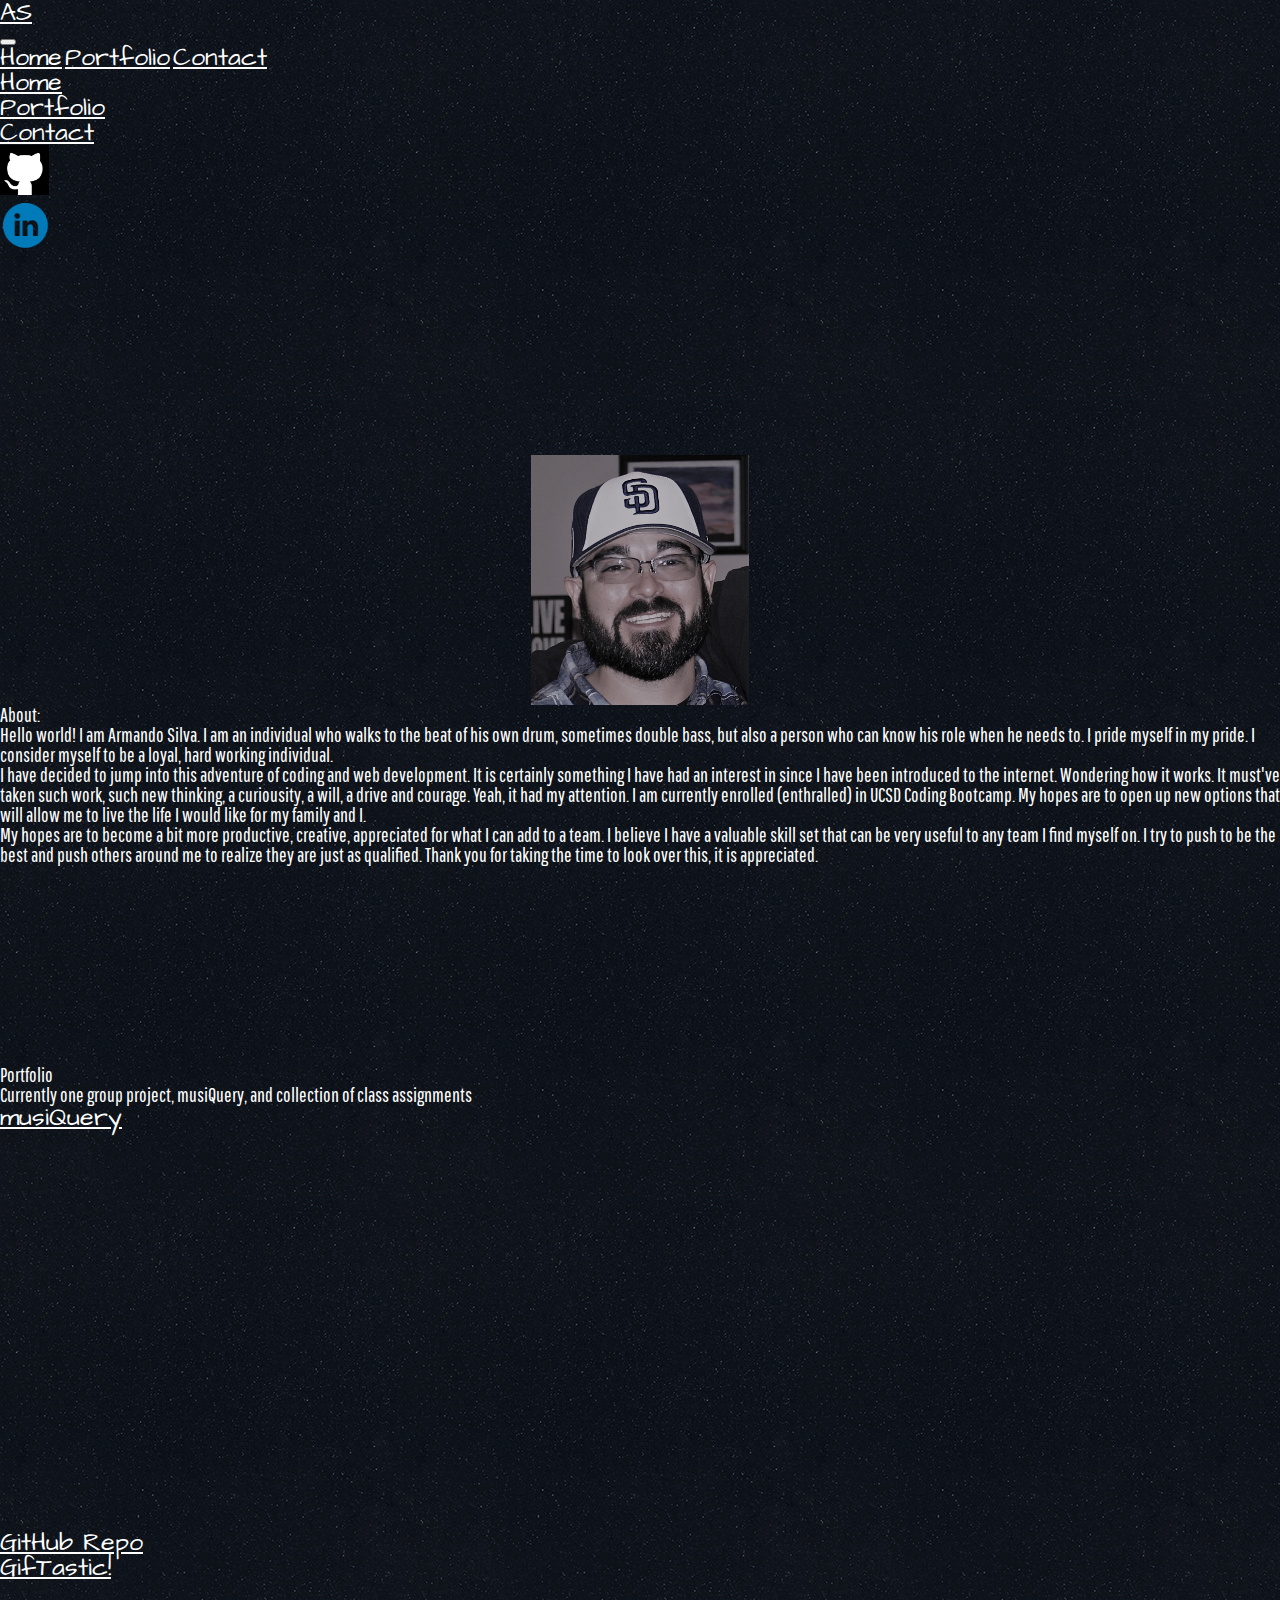
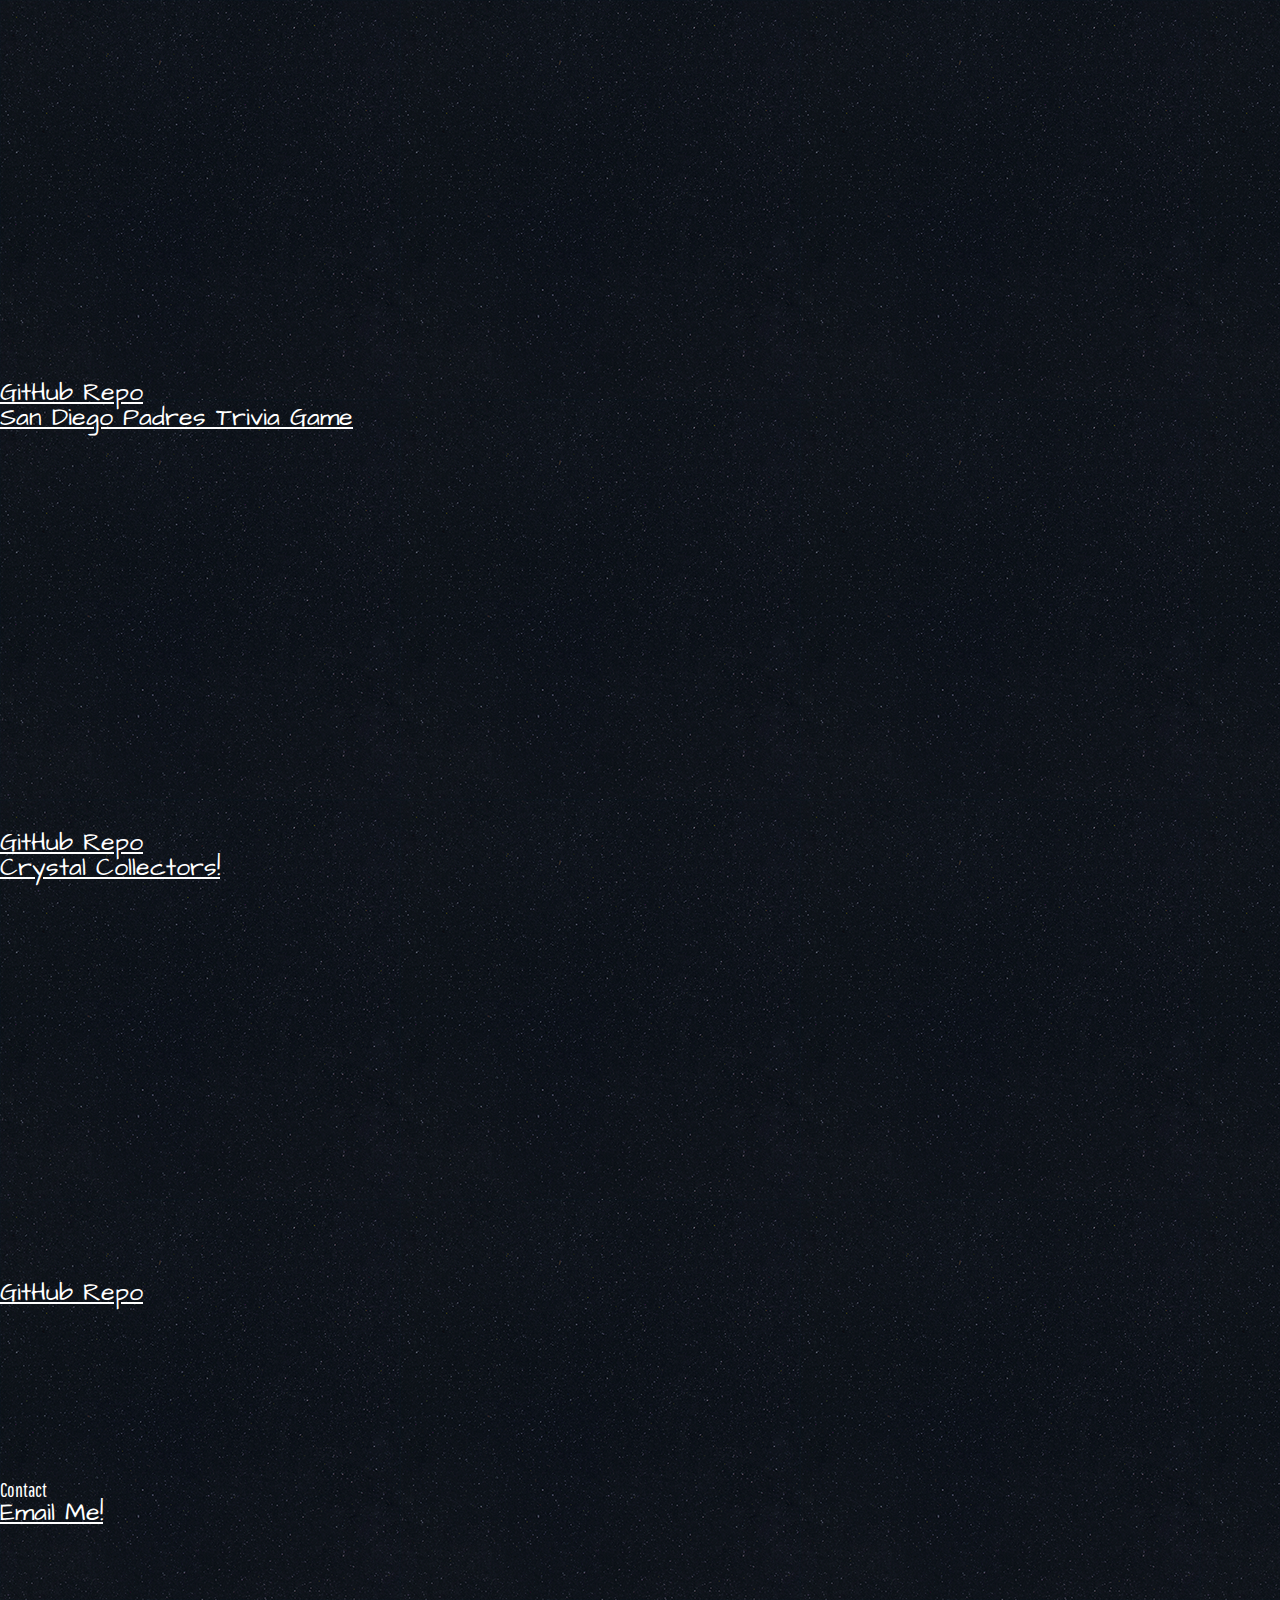
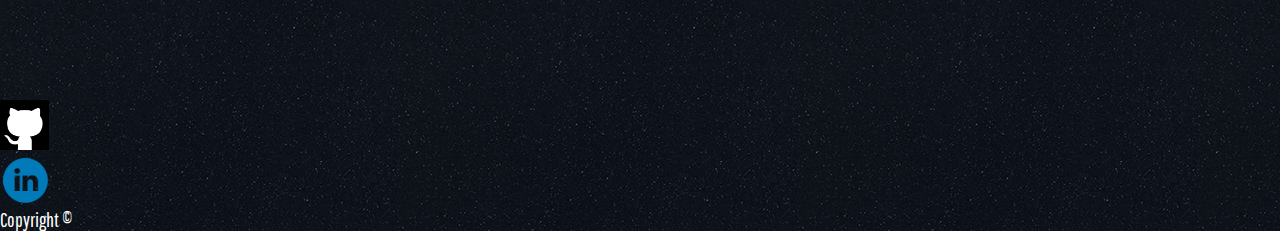
==== commit d399b235: "updated HTML" ====
--- a/portfolio.html
+++ b/portfolio.html
@@ -18,10 +18,17 @@
 <body>
     <nav class="navbar navbar-expand-lg navbar-light bg-dark p-0 border-bottom border-secondary" id="navbar-main">
         <a class="navbar-brand ml-5 btn btn-primary btn-lg text-white p-4 rounded-0" href="portfolio.html">AS</a>
-        <button class="navbar-toggler" type="button" data-toggle="collapse" data-target="#navbarNav" aria-controls="navbarNav" aria-expanded="false"
-            aria-label="Toggle navigation">
-            <span class="navbar-toggler-icon"></span>
-        </button>
+        <div class="dropdown">
+            <button class="navbar-toggler" type="button" data-toggle="collapse" data-target="#navbarDropdown" aria-controls="navbarDropdown"
+                aria-expanded="false" aria-label="Toggle navigation" href="#navbarDropdown">
+                <span class="navbar-toggler-icon"></span>
+            </button>
+            <div class="collapse" id="navbarDropdown">
+                <a class="nav-link" href="#home">Home</a>
+                <a class="nav-link" href="#portfolio">Portfolio</a>
+                <a class="nav-link" href="#contact">Contact</a>
+            </div>
+        </div>
         <div class="collapse navbar-collapse d-lg-flex flex-row-reverse mr-5 text-blue" id="navbarNav">
             <ul class="nav nav-pills">
                 <li class="nav-item">
@@ -145,6 +152,8 @@
                 <a href="https://github.com/Conecked">
                     <img src="assets/images/github2.jpg" height="50px">
                 </a>
+            </div>
+            <div class="col">
                 <a href="www.linkedin.com/in/armando-silva-509b6731">
                     <img src="assets/images/linkedIn.png" height="50px">
                 </a>
@@ -154,6 +163,8 @@
             </div>
             <div class="col">
             </div>
+            <div class="col">
+            </div>
         </div>
     </div>
 
